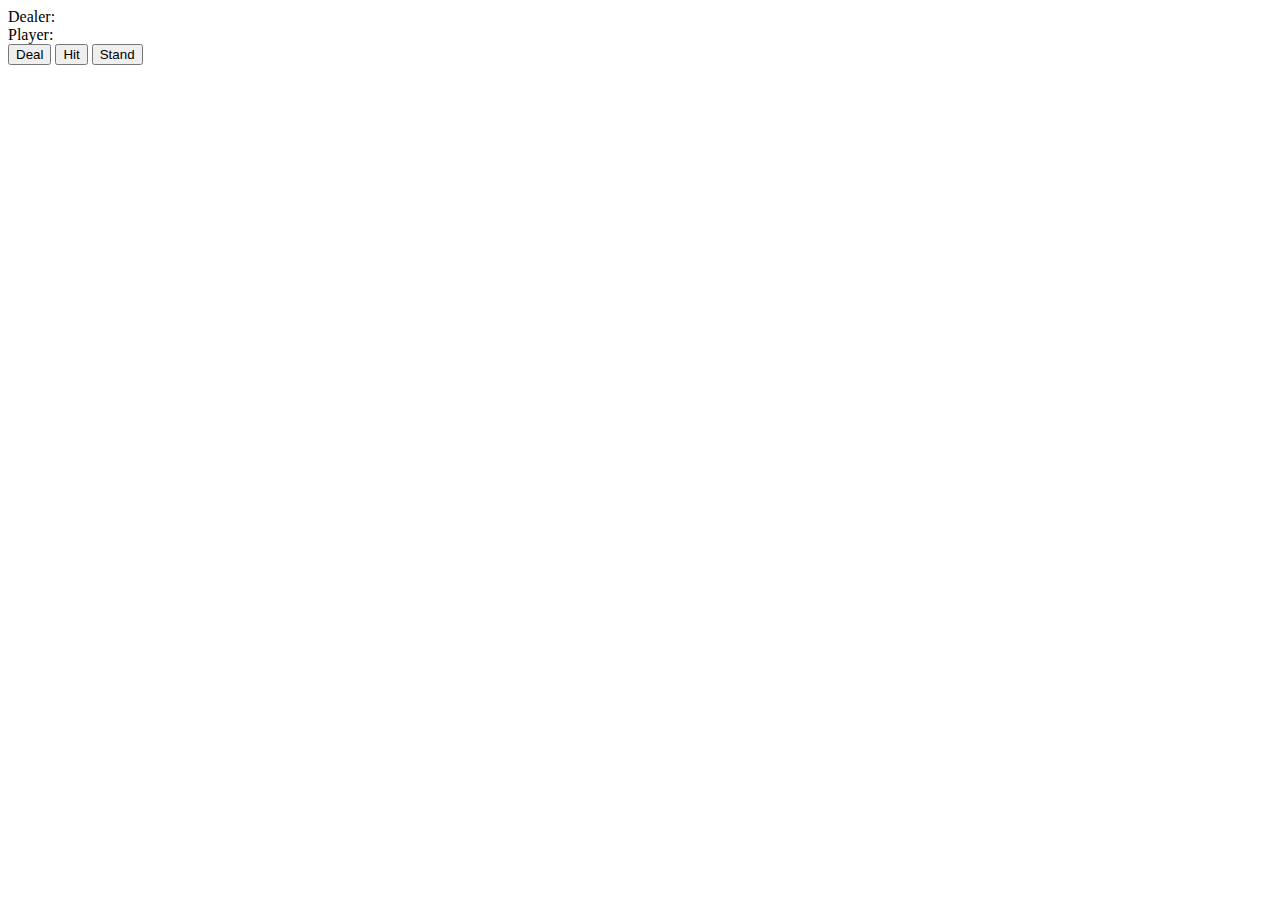
==== BlackJack/index.html @ bdef7967 "blackjacks" ====
<!DOCTYPE html>
<html lang="en">
<head>
    <meta charset="UTF-8">
    <meta name="viewport" content="width=device-width, initial-scale=1.0">
    <meta http-equiv="X-UA-Compatible" content="ie=edge">
    <title>Document</title>

    <link rel="stylesheet" href="Javascript/BlackJack/styles.css">
</head>
<body>
    <div id="table">

        <div id="messages"></div>
        
        <label>Dealer: </label>
        
        <label id="dealer-points" class="points"></label>
        
        <div id="dealer-hand" class="hand">
        
        </div>
        
        <label>Player: </label>
        
        <label id="player-points" class="points"></label>
        
        <div id="player-hand" class="hand">
        
        </div>
        
        <div class="buttons">
        
            <button id="deal-button">Deal</button>
            
            <button id="hit-button">Hit</button>
            
            <button id="stand-button">Stand</button>
        
        </div>
            
    </div>
</body>
</html>
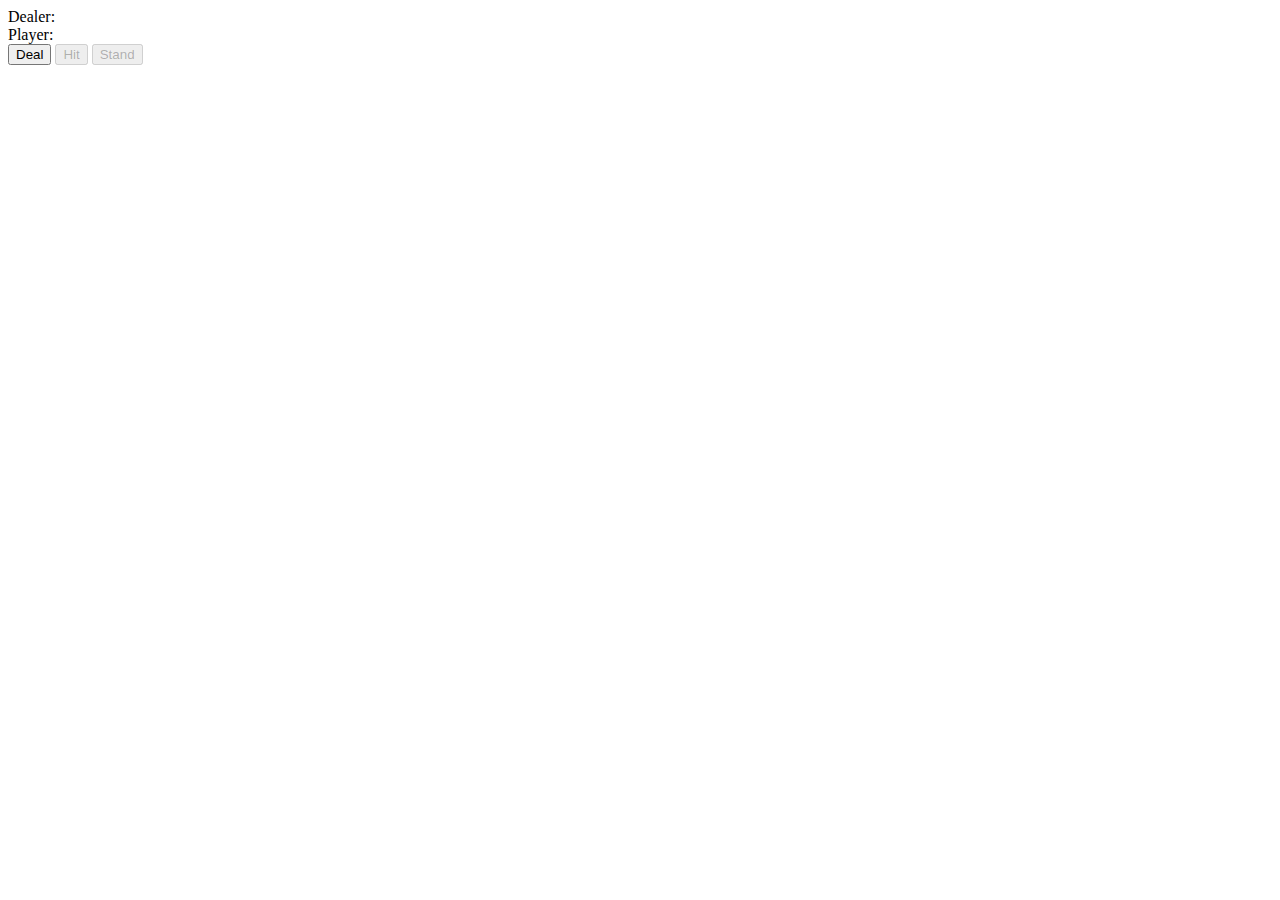
==== commit 5ecf010c: "cleaned up js" ====
--- a/BlackJack/index.html
+++ b/BlackJack/index.html
@@ -6,12 +6,19 @@
     <meta http-equiv="X-UA-Compatible" content="ie=edge">
     <title>Document</title>
 
-    <link rel="stylesheet" href="Javascript/BlackJack/styles.css">
+    <link rel="stylesheet" type="text/css" href="Javascript/Blackjack/styles.css">
 </head>
 <body>
     <div id="table">
 
         <div id="messages"></div>
+        <div class="results">
+            <div>
+                <label id = "win-count"></label>
+                <label id = "loss-count"></label>
+                <label id = "draw-count"></label>
+            </div>
+        </div>
         
         <label>Dealer: </label>
         
@@ -40,5 +47,6 @@
         </div>
             
     </div>
+    <script src="blackjack.js"></script>
 </body>
 </html>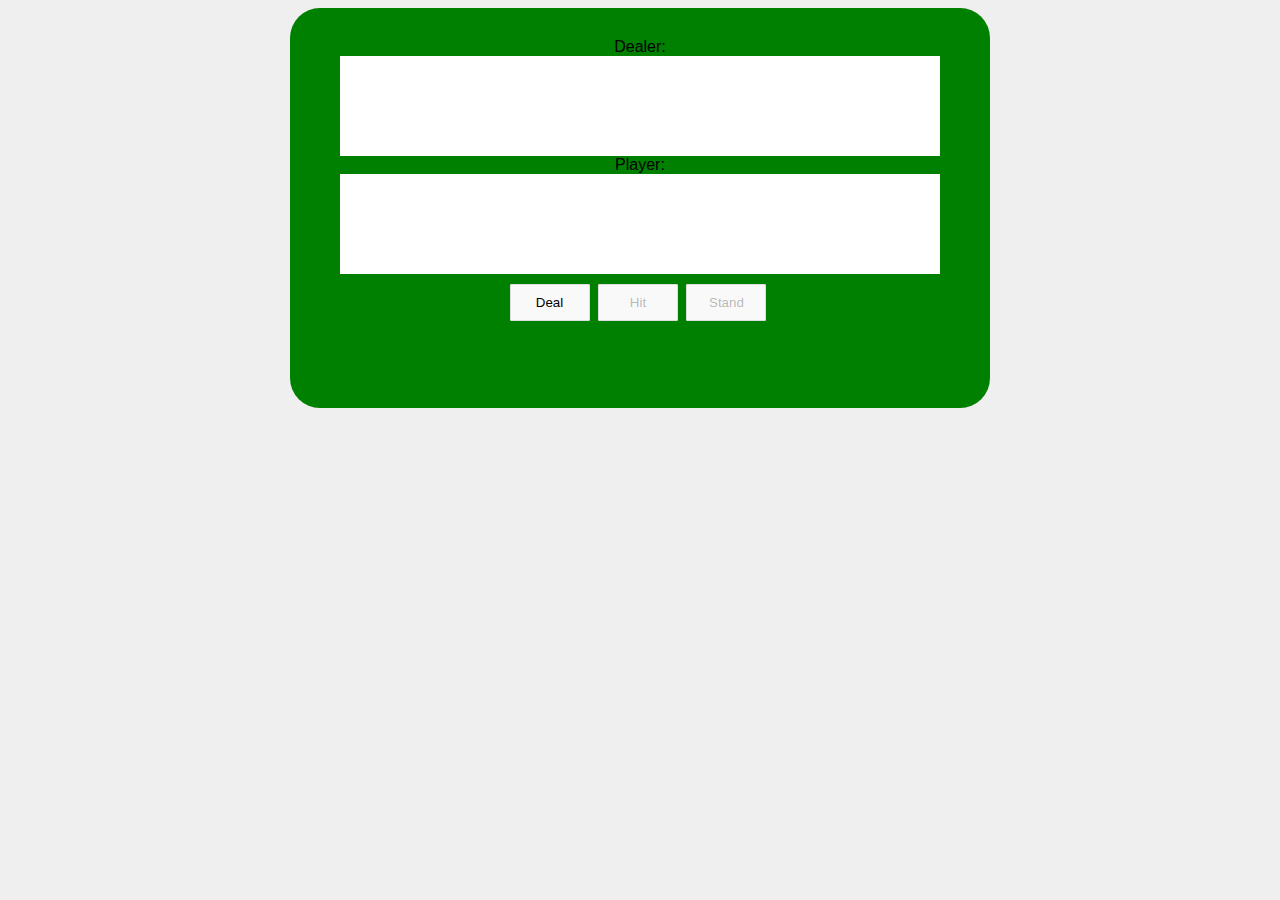
==== commit 28a03a28: "fixed some bugs" ====
--- a/BlackJack/index.html
+++ b/BlackJack/index.html
@@ -6,7 +6,7 @@
     <meta http-equiv="X-UA-Compatible" content="ie=edge">
     <title>Document</title>
 
-    <link rel="stylesheet" type="text/css" href="Javascript/Blackjack/styles.css">
+    <link rel="stylesheet" type="text/css" href="styles.css">
 </head>
 <body>
     <div id="table">
@@ -24,7 +24,7 @@
         
         <label id="dealer-points" class="points"></label>
         
-        <div id="dealer-hand" class="hand">
+        <div id="dealer-hand" class="dealerhand">
         
         </div>
         
@@ -32,7 +32,7 @@
         
         <label id="player-points" class="points"></label>
         
-        <div id="player-hand" class="hand">
+        <div id="player-hand" class="playerhand">
         
         </div>
         
--- a/BlackJack/styles.css
+++ b/BlackJack/styles.css
@@ -0,0 +1,61 @@
+body {
+    font-family: sans-serif;
+    text-align: center;
+    background-color: #EFEFEF;
+}
+
+#messages {
+    margin: 0;
+    padding-top: 30px;
+    color: white;
+    font-weight: 400;
+}
+
+
+#table {
+    margin: auto;
+    height: 400px;
+    width: 700px;
+    background-color: green;
+    border-radius: 30px;
+}
+
+#player-hand {
+    width: 600px;
+    height: 100px;
+    background-color: white;
+    margin: auto;
+}
+
+#dealer-hand {
+    width: 600px;
+    height: 100px;
+    background-color: white;
+    margin: auto;
+}
+
+.pop-up {
+    position: relative;
+    display: inline-block;
+    cursor: pointer;
+}
+img {
+    border-radius: 15px;
+}
+
+.height50 {
+    height: 50%;
+}
+
+button {
+    display: inline-block;
+    border: 1px solid #ddd;
+    border-radius: 1px;
+    width: 80px;
+    text-align: center;
+    padding: 10px;
+    margin: 10px 4px 10px 0;
+    cursor: pointer;
+    background-color: #f9f9f9;
+    transition: border-color .2s ease-in-out, background-color .2s, box-shadow .2s;
+}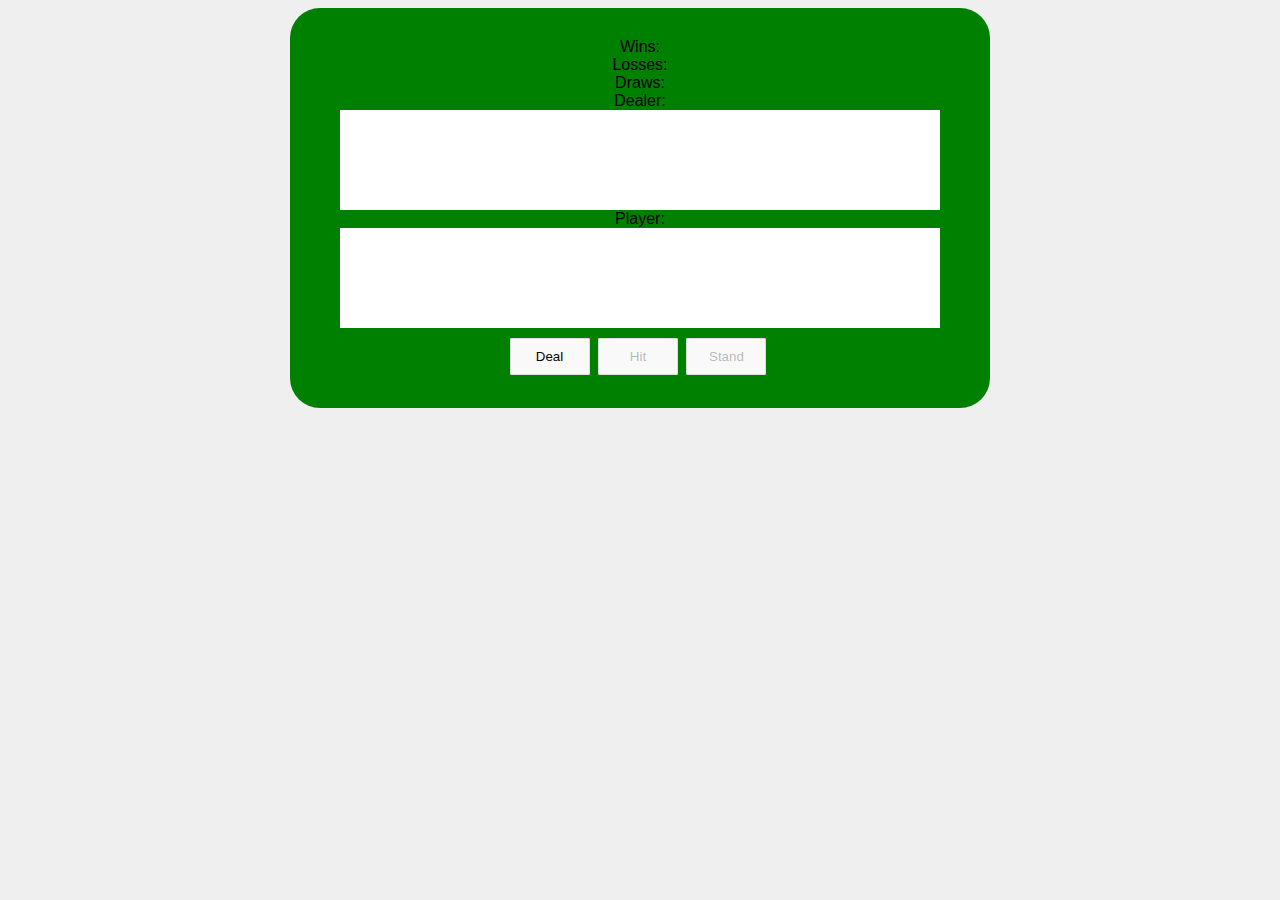
==== commit 08c44a68: "cleaned js code and added more elements" ====
--- a/BlackJack/index.html
+++ b/BlackJack/index.html
@@ -14,9 +14,12 @@
         <div id="messages"></div>
         <div class="results">
             <div>
-                <label id = "win-count"></label>
-                <label id = "loss-count"></label>
-                <label id = "draw-count"></label>
+                <label>Wins: </label>
+                <label id = "win-count"></label><br>
+                <label>Losses: </label>
+                <label id = "loss-count"></label><br>
+                <label> Draws: </label>
+                <label id = "draw-count"></label><br>
             </div>
         </div>
         
